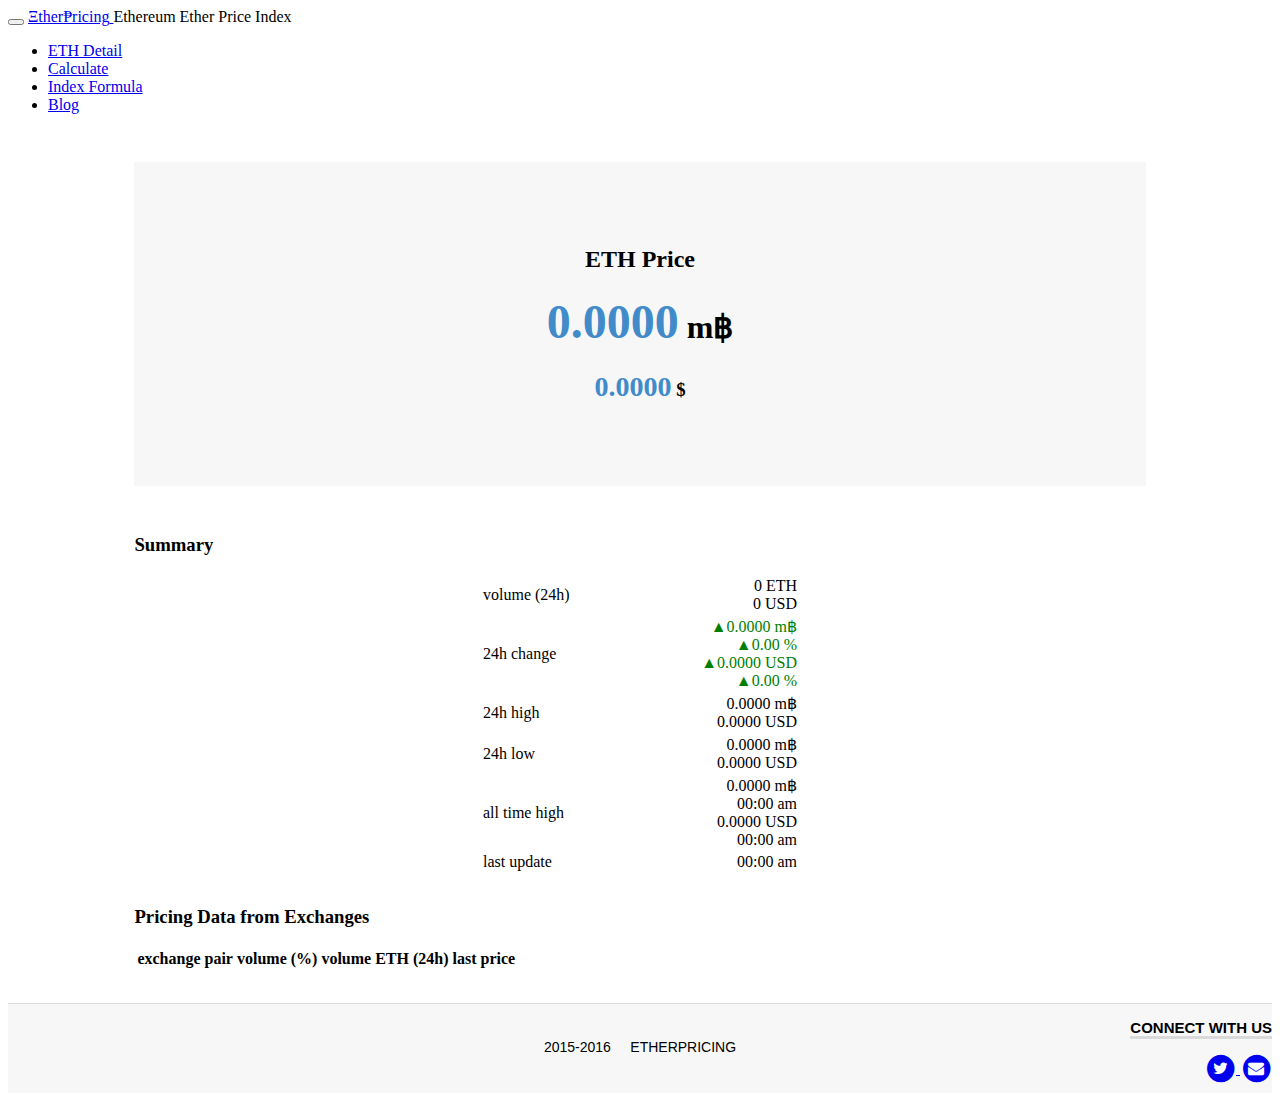
==== etcpricing/war/detail.html @ 0f18d188 "copy from etherpricing.  working." ====
<!DOCTYPE html>
<html>
<head>
<meta charset="UTF-8">
<meta name="viewport" content="width=device-width, initial-scale=1">
<meta name="keywords" content="ether exchange data, ether pricing exchanges, ether pricing detail, ethereum ether pricing, ethereum ether average price index, ethereum ether global average price index, ethereum ether global average price, ethereum ether global average price infographics" />
<title>EtherPricing ETH Price Index Detail</title>
<script src="js/jquery-2.1.4.min.js"></script>
<link rel="stylesheet" href="https://maxcdn.bootstrapcdn.com/bootstrap/3.3.5/css/bootstrap.min.css" integrity="sha512-dTfge/zgoMYpP7QbHy4gWMEGsbsdZeCXz7irItjcC3sPUFtf0kuFbDz/ixG7ArTxmDjLXDmezHubeNikyKGVyQ==" crossorigin="anonymous">
<script src="https://maxcdn.bootstrapcdn.com/bootstrap/3.3.5/js/bootstrap.min.js" integrity="sha512-K1qjQ+NcF2TYO/eI3M6v8EiNYZfA95pQumfvcVrTHtwQVDG+aHRqLi/ETn2uB+1JqwYqVG3LIvdm9lj6imS/pQ==" crossorigin="anonymous"></script>

<script src="js/highstock.js"></script>
</head>
<body>

<div class="navbar navbar-default navbar-fixed-top">
    <div class="container">
        <div class="navbar-header">
            <button type="button" class="navbar-toggle" data-toggle="collapse" data-target=".navbar-collapse">
                <span class="icon-bar"></span>
                <span class="icon-bar"></span>
                <span class="icon-bar"></span>
            </button>
            <a class="navbar-brand logo" href="/" itemprop="url">
                <span itemprop="name">Ξther₱ricing</span>
            </a>
            <span class="navbar-brand slogan hidden-xs hidden-sm">Ethereum Ether Price Index</span>
        </div>
        <div class="navbar-collapse collapse">
            <ul class="nav navbar-nav navbar-right">
                <li><a class="submenu" href="/detail.html">ETH Detail</a></li>
                <li><a class="submenu" href="/c/">Calculate</a></li>
                <li><a class="submenu" href="/explain/explain.html">Index Formula</a></li>
                <li><a class="submenu" href="//blog.etherpricing.com">Blog</a></li>
                <!--<li><a class="submenu" href="/charts.html">Charts</a></li>-->
                <!--<li><a class="submenu" href="/faq.html">FAQ</a></li>-->
                <!--<li><a class="submenu" href="/api.html">API</a></li>-->
            </ul>
        </div>
    </div>
</div>

<div id="overall">

	<div id="top-section">
		<h2 class="large-price">ETH Price</h2>
		<h1 class="large-price"><span id="title-price">0.0000</span> m฿</h1>
		<h3 class="large-price"><span id="title-price-usd">0.0000</span> $</h3>
	</div>
	<div id="summary-section">
		<h3 class="text-center">Summary</h3>
		<table id="summary-table" class="table table-striped table-condensed table-hover">
			<tbody>
				<tr>
					<td>volume (24h)</td>
					<td>
						<span id="volume">0</span> ETH<br/>
						<span id="volume-usd">0</span> USD
					</td>
				</tr>
				
				<tr>
					<td>24h change</td>
					<td>
						<span class="updown up"><span id="change-24h">0.0000</span> m฿</span><br/>
						<span class="updown up"><span id="change-24h-percent">0.00</span> %</span><br/>
						<span class="updown-usd up"><span id="change-24h-usd">0.0000</span> USD</span><br/>
						<span class="updown-usd up"><span id="change-24h-percent-usd">0.00</span> %</span>
					</td>
				</tr>
				<!-- 
				<tr>
					<td>24h sliding average</td>
					<td><span id="avg-sliding">0.0000</span> m฿</td>
				</tr>
				-->
				<tr>
					<td>24h high</td>
					<td>
						<span id="high">0.0000</span> m฿<br/>
						<span id="high-usd">0.0000</span> USD
					</td>
				</tr>
				<tr>
					<td>24h low</td>
					<td>
						<span id="low">0.0000</span> m฿<br/>
						<span id="low-usd">0.0000</span> USD
					</td>
				</tr>
				<tr>
					<td>all time high</td>
					<td>
						<span id="ath">0.0000</span> m฿<br/>
						<span id="ath-timestamp">00:00 am</span><br/>
						<span id="ath-usd">0.0000</span> USD<br/>
						<span id="ath-usd-timestamp">00:00 am</span>
					</td>
				</tr>
				
				<tr>
					<td>last update</td>
					<td><span id="last-update">00:00 am</span></td>
				</tr>
			</tbody>
		</table>
	</div>
	<div id="small-chart"></div>
	<div id="detail-section">
		<h3 class="text-center">Pricing Data from Exchanges</h3>
		<table id="detail-table" class="table table-striped table-condensed table-hover">
			<thead>
				<tr>
					<th>exchange</th>
					<th>pair</th>
					<th>volume (%)</th>
					<th>volume ETH (24h)</th>
					<th>last price</th>
				</tr>
			</thead>
			<tbody>
				<tr class="detail-table-row-template">
					<td><a class="row-exchange" href="">Poloniex</a></td>
					<td class="row-currency-pair">ETH / BTC</td>
					<td class="row-volume-percent">53.74%</td>
					<td class="row-volume">2345230</td>
					<td class="row-last">2.3536</td>
				</tr>
			</tbody>
		
		</table>
	</div>
</div>

<footer class="footer clearfix">
    <div class="container">
        <div class="row">
            <div class="privacy">
                2015-2016 &nbsp; &nbsp; ETHERPRICING
            </div>
            <div class="f_right foot_right" style="text-align: right">
                <section id="section-connect">
                    <h4><span>Connect with us</span></h4>
                    <!-- 
                    <a href="http://github.com/" target="_blank" title="github"><span class="icon-stack">
                                <i class="icon-circle icon-stack-base icon-1x"></i>
                                <i class="icon-github icon-light"></i>
                            </span>
                    </a>
                    <a href="" target="_blank" title="bitcointalk thread">
                            <span class="icon-stack">
                                <i class="icon-circle icon-stack-base"></i>
                                <i class="icon-comment icon-light"></i>
                            </span>
                    </a>
                     -->
                    <a href="http://twitter.com/EtherPricing" target="_blank" title="twitter">
                            <span class="icon-stack">
                                <i class="icon-circle icon-stack-base"></i>
                                <i class="icon-twitter icon-light"></i>
                            </span>
                    </a>
                    <a href="mailto:etherpricingcom@gmail.com" title="email">
                            <span class="icon-stack">
                                <i class="icon-circle icon-stack-base"></i>
                                <i class="icon-envelope icon-light"></i>
                            </span>
                    </a>
                </section>
            </div>
        </div>
    </div>
</footer><!-- /footer -->

</body>

<script src="js/moment.min.js"></script>

<script type="text/javascript">
(function() {
	var ONEMIN = 60000; // one minute in milliseconds
	retrieveAverage();
	setInterval(retrieveAverage, ONEMIN);
	retrievePriceList();
	setInterval(retrievePriceList, ONEMIN);
	retrieveAth();
	setInterval(retrieveAth, ONEMIN);
	
	function retrieveAverage() {
		$.getJSON( "/api/average.jsp", function( data ) { 
			if (data && data.last && data.volume && data.lastUsd) {
				$("#title-price").text(xbt2mXbt(data.last).toFixed(4));
				$("#title-price-usd").text(data.lastUsd.toFixed(4));
				$("#volume").text(formatNumber(data.volume.toFixed(0)));
				$("#volume-usd").text(formatNumber((data.volume * data.lastUsd).toFixed(0)));
				$("#last-update").text(getHourMin(new Date(data.time)));
				updateTitle(xbt2mXbt(data.last).toFixed(2), data.lastUsd.toFixed(2));
			}
		});
	}
	
	function retrieveAth() {
		$.getJSON( "/api/ath.jsp", function( data ) { 
			if (data && data.ath && data.athUsd && data.athTimestamp && data.athUsdTimestamp) {
				$("#ath").text(xbt2mXbt(data.ath).toFixed(4));
				$("#ath-timestamp").text(getDateTime(data.athTimestamp));
				$("#ath-usd").text(data.athUsd.toFixed(4));
				$("#ath-usd-timestamp").text(getDateTime(data.athUsdTimestamp));
			}
		});
	}
	
	// get data	
	function retrievePriceList() {
		
		$.getJSON("/api/pricelist.jsp", function(data) {
			var i; // index
			var priceItem; // price
			var totalVolume = 0.0; // total volume
			
			// data should be an array
			if (typeof data === "object") {
				// sort on volume desc
				data.sort(function(a, b) {
				    return b.volume - a.volume;
				});
				// calculate total volume
				for (i=0; i < data.length; i++) {
					priceItem = data[i];
					totalVolume += priceItem.volume;
				}
				
				cleanExchangeTable();
				
				// calculate volume percent and add row
				for (i=0; i < data.length; i++) {
					priceItem = data[i];
					priceItem.volumePercent = (totalVolume != 0) ? (priceItem.volume * 100 / totalVolume) : 0;
					addRow(priceItem);
				}
			}
		});
	}
	
	/**
	 * create new row on detail table and attach it
	 */
	function addRow(priceItem) {
		if (typeof priceItem === "object") {
			// clone, then attach
			var row = $(".detail-table-row-template").clone();
			row.removeClass("detail-table-row-template");
			row.addClass("detail-table-row");
			row.find(".row-exchange").text(priceItem.exchange);
			row.find(".row-exchange").attr("href", getExchangeLink(priceItem.exchange, priceItem.currency1, priceItem.currency2));
			row.children(".row-currency-pair").text(priceItem.currency1 + " / " + priceItem.currency2);
			row.children(".row-volume-percent").text(priceItem.volumePercent.toFixed(2));
			row.children(".row-volume").text(formatNumber(priceItem.volume.toFixed(2)));
			row.children(".row-last").html(formatLastPrice(priceItem)); // *1000 for mB
			
			$("#detail-table").children("tbody").append(row);
		}
		/*
		<td class="row-exchange">Poloniex</td>
		<td class="row-currency-pair">ETH / BTC</td>
		<td class="row-volume-percent">53.74%</td>
		<td class="row-volume">2345230</td>
		<td class="row-last">2.3536</td>
		*/
	}
	
	function cleanExchangeTable() {
		$("#detail-table>tbody").children(".detail-table-row").remove(); // don't remove the template
	}
	
	function updateTitle(last, lastUsd) {
		document.title = "$" + lastUsd + "|" + last + "m฿" + "|EtherPricing ETH Price Index Detail";
	}
	
	/** convert xbt price to mXBT price */
	function xbt2mXbt(price) {
		return price * 1000;
	}
	
	/** 
	 * format to "32,423,532.0000".  introduce comma.
	 * @return [string]
	 */
	function formatNumber(num) {
		var parts = num.toString().split(".");
	    parts[0] = parts[0].replace(/\B(?=(\d{3})+(?!\d))/g, ",");
	    return parts.join(".");
	}
	
	function formatLastPrice(priceItem) {
		var lastPrice = priceItem.last;
		var lastPriceStr = "";
		if ("BTC" === priceItem.currency2 || "XBT" === priceItem.currency2) {
			lastPrice = xbt2mXbt(lastPrice); // display mXbt
			lastPriceStr = lastPrice.toFixed(4) + " mXBT";
		} else if (priceItem.currency2.length > 3) {
			lastPriceStr = lastPrice.toFixed(4) + " " + priceItem.currency2;
		} else {
			lastPriceStr = lastPrice.toFixed(4) + "&emsp;" + priceItem.currency2;
		}
		
		return lastPriceStr;
		
	}
	
	/** given a date object, show "00:00" */
	function getHourMin(date) {
		var hr = date.getHours();
		var min = date.getMinutes();
		if (min < 10) {
		    min = "0" + min;
		}
		var ampm = hr < 12 ? "am" : "pm";
		return hr + ":" + min + " " + ampm;
	}
	
	/** show Jun 12 2016, 23:11 */
	function getDateTime(timestamp) {
		return moment(timestamp).format('MMM DD YYYY, HH:mm');
	}
	
	/** given exchange name, give exchange link */
	function getExchangeLink(exchangeName, currency1, currency2) {
		var link = "http://etherpricing.com";
		var lowercase = exchangeName.toLowerCase();
		switch (lowercase) {
		case "bitfinex":
			link = "https://www.bitfinex.com/";
			break;
		case "poloniex":
			link = "https://poloniex.com/exchange#" + currency1 + "_" + currency2;
			break;
		case "gatecoin":
			link = "https://gatecoin.com";
			break;
		case "kraken":
			link = "https://www.kraken.com/charts";
			break;
		case "yunbi":
			//link = "https://www.yunbi.com/markets/" + currency1.toLowerCase() + currency2.toLowerCase();
			link = "https://www.yunbi.com/";
			break;
		case "bittrex":
			link = "https://bittrex.com/Market/Index?MarketName=" + currency2 + "-" + currency1;
			break;
		case "livecoin":
			link = "https://www.livecoin.net/";
			break;
		case "quadrigacx":
			link = "https://www.quadrigacx.com/";
			break;
		case "cex.io":
			link = "https://cex.io/";
			break;
		case "yobit":
			link = "https://yobit.net/";
			break;
		case "btc-e":
			link = "https://btc-e.com/exchange/" + currency1.toLowerCase() + "_" + currency2.toLowerCase();
			break;
		case "gemini":
			link = "https://gemini.com/";
			break;
		case "bitso":
			link = "https://bitso.com/";
			break;
		case "gdax":
			link = "https://gdax.com/";
			break;
		case "okcoin":
			link = "https://okcoin.com/";
			break;
		default:
			break;	
		}
		
		return link;
	}

	var config = {
		scaleDivizer: 1,
	};

	var apiDataUpdated = true;

	var renderSmallChart = function(currencyCode){
		if (!currencyCode) {
			currencyCode = "m฿"; // default
		}
		
	    if (!apiDataUpdated) {
	        return;
	    }
	  	
	    var avg24hUrl = "/api/avg24husd.jsp";

	    $.getJSON(avg24hUrl, function(data){
	    	var dataUsd = []; // usd price
	    	// convert to mXbt
	    	for (var i=0; i<data.length; i++) {
	    		data[i][1] = xbt2mXbt(data[i][1]);
	    	}
	    	/*
	        var data = [];
	        $.each(csv.split('\n'), function(i, line){
	            var values = line.split(',');
	            if(i == 0 || line.length == 0){
	                return;
	            }

	            var chartDailyValue = parseFloat(values.slice(-1)[0]) / config.scaleDivizer;
	            var dateStr = values[0];
	            var dateData = dateStr.split(' ');
	            dateData[0] = dateData[0].split('-');
	            dateData[1] = dateData[1].split(':');
	            var dateInt = Date.UTC(dateData[0][0], dateData[0][1] - 1, dateData[0][2], dateData[1][0], dateData[1][1], dateData[1][2]);
	            data.push([dateInt, chartDailyValue]);
	        });
	        */
	        data.sort(function(a,b){
	            if (a[0] > b[0]){
	                return 1;
	            } else if (a[0] < b[0]){
	                return -1;
	            } else {
	                return -0;
	            }
	        });
	        
	        for (var i=0; i<data.length; i++) {
	    		dataUsd[i] = [data[i][0], data[i][3]];
	    	}

	        var priceShift = data[data.length - 1][1] - data[0][1];
	        var priceShiftPercentage = priceShift / data[0][1] * 100;
	        var priceShiftUsd = dataUsd[dataUsd.length - 1][1] - dataUsd[0][1];
	        var priceShiftPercentageUsd = priceShiftUsd / dataUsd[0][1] * 100;
	        $("#change-24h").text(priceShift.toFixed(4));
	        $("#change-24h-percent").text(priceShiftPercentage.toFixed(2));
	        if (priceShift < 0) { 
	        	$(".updown").removeClass("up");
	        	$(".updown").addClass("down");
	        } else {
	        	$(".updown").removeClass("down");
	        	$(".updown").addClass("up");
	        }
	        $("#change-24h-usd").text(priceShiftUsd.toFixed(4));
	        $("#change-24h-percent-usd").text(priceShiftPercentageUsd.toFixed(2));
	        if (priceShiftUsd < 0) { 
	        	$(".updown-usd").removeClass("up");
	        	$(".updown-usd").addClass("down");
	        } else {
	        	$(".updown-usd").removeClass("down");
	        	$(".updown-usd").addClass("up");
	        }
	        
	        var prices = $.map(data, function (e, i) { return e[1]; });
	        var pricesUsd = $.map(dataUsd, function (e, i) { return e[1]; });
	        $("#high").text(Math.max.apply(Math, prices).toFixed(4));
	        $("#low").text(Math.min.apply(Math, prices).toFixed(4));
	        $("#high-usd").text(Math.max.apply(Math, pricesUsd).toFixed(4));
	        $("#low-usd").text(Math.min.apply(Math, pricesUsd).toFixed(4));
	        
	        //$("#title-price").text(xbt2mXbt(data.last).toFixed(4));
			//$("#title-price-usd").text(data.lastUsd.toFixed(4));
			//$("#volume").text(formatNumber(data.volume.toFixed(0)));
			//$("#volume-usd").text(formatNumber((data.volume * data.lastUsd).toFixed(0)));
	        /*
	        $('.main-price-shift .price-arrow').text(priceShift < 0 ? '▼' : '▲');
	        $('.main-price-shift').attr('data-trend', priceShift < 0 ? 'down' : 'up');
	        $('.main-price-shift .price-shift').text(priceShift).formatCurrency({
	            symbol: getCurrencySymbol(currencyCode),
	            positiveFormat: '%s%n ' + currencyCode,
	            negativeFormat: '%s%n ' + currencyCode,
	            roundToDecimalPlace: config.precision
	        });
	        $('.main-price-shift .price-shift-prc').text(Math.abs(priceShiftPercentage).toFixed(2) + '%');

	        var prices = $.map(data, function (e, i) { return e[1]; });
	        $('.main-price-highlow .price-high')
	            .text(Math.max.apply(Math, prices))
	            .formatCurrency({
	                symbol: getCurrencySymbol(currencyCode),
	                positiveFormat: '%s%n ' + currencyCode,
	                roundToDecimalPlace: config.precision
	        });
	        $('.main-price-highlow .price-low')
	            .text(Math.min.apply(Math, prices))
	            .formatCurrency({
	                symbol: getCurrencySymbol(currencyCode),
	                positiveFormat: '%s%n ' + currencyCode,
	                roundToDecimalPlace: config.precision
	        });
			*/
			
			Highcharts.setOptions({ // This is for all plots, change Date axis to local timezone
                global : {
                    useUTC : false
                }
            });
			
	        $('#small-chart').html('');

	        $('#small-chart').highcharts('StockChart', {
	            chart : {
	                animation : {
	                    duration: 10000
	                },
	                events: {
	                    click: function(e){
	                        //window.location.href = 'charts.htm#'+currencyCode;
	                    }
	                },
	                spacingBottom: 5,
	                spacingLeft: 0,
	                spacingRight: 0,
	                spacingTop: 0
	            },
	            rangeSelector: {enabled: false},
	            title: {text: 'ETH 24h price movement'},
	            scrollbar: {enabled: false},
	            navigator: {enabled: false},
	            exporting: {enabled: false},
	            tooltip: {
	                enabled : true,
	                valueDecimals: 3
	            },
	            credits: {enabled : false},
	            yAxis: [{ // Primary yAxis
	                title: {
	                    text: 'Price in mXBT',
	                    style: {
	                        color: Highcharts.getOptions().colors[0]
	                    }
	                },
	                labels: {
	                    format: '{value} m฿',
	                    style: {
	                        color: Highcharts.getOptions().colors[0]
	                    }
	                },
	                opposite: false
	            }, { // Secondary yAxis
	                title: {
	                    text: 'Price in USD',
	                    style: {
	                        color: Highcharts.getOptions().colors[1]
	                    }
	                },
	                labels: {
	                    format: '${value}',
	                    style: {
	                        color: Highcharts.getOptions().colors[1]
	                    }
	                }
	            }],
	            
	            series : [{
	                name: currencyCode,
	                data: data,
	                cursor: 'pointer',
	                events: {
	                    click: function(event){
	                        //window.location.href = 'charts.htm#'+currencyCode;
	                    }
	                }
	            },
	            {
	                name: "USD",
	                data: dataUsd,
	                cursor: 'pointer',
	                events: {
	                    click: function(event){
	                        //window.location.href = 'charts.htm#'+currencyCode;
	                    }
	                },
	                yAxis: 1,
	            },
	            ]

	        });
	    });
	};

	renderSmallChart("m฿");
	setInterval(renderSmallChart, ONEMIN, "m฿");
})();
</script>


<style>
#overall {
	margin: 2em auto;
}

#top-section {
	min-height: 10em;
	padding: 4em;
	background-color: #f7f7f7;
	margin: 3em auto;
}

.large-price {
	text-align: center;
}

#title-price, #title-price-usd {
	font-size: 1.5em;
	font-weight: 600;
	color: #428BCA; 
}

#summary-section {
	margin: 2em auto;
}

#summary-table {
	width: 20em;
	margin-right: auto;
	margin-left: auto;
	margin-bottom: 2em;
}

#summary-table tr td:nth-of-type(2) {
	text-align: right;
}

#detail-section {
	margin: 2em auto;
}

#detail-table {
	text-align: right;
	table-layout: fixed;
}

#overall {
	width: 95%;
}

@media (min-width: 640px){
	#overall {
		width: 80%;
	}
}


#detail-table thead th {
	text-align: right;
}

#detail-table tr td {
	overflow: hidden;
}

.up {
	color: green;
}

.up::before {
	content: "▲";
}

.down {
	color: red;
}

.down::before {
	content: "▼";
}

.detail-table-row-template {
	display: none;
}

.detail-table-row {
}

#detail-table .detail-table-row .row-last {
	color: #8a6d3b;
}

@media (max-width: 500px){
	#small-chart {
		height: 20em;
	}
}


/* footer -- begin */

/* Set the fixed height of the footer here */
#footer {
  height: 50px;
  background-color: #eeeeee;
}

.footer{
    clear: both;
    padding: 0;
    position: relative;
    z-index: 1;
    background: #f7f7f7;
    border-top: 1px solid #dadada;
    height:89px;
}
footer .row{
    position: relative;
}
.privacy{
    width: 100%;
    top: 0;
    bottom: 0;
    padding-top: 35px;
    text-align: center;
    position: absolute;
    font-family: 'Titillium Web Thin', sans-serif;
    font-size: 14px;
    z-index: -1;
}

.footer-credits {
    padding: 10px;
    font-size: 70%;
    clear: both;
    position: relative;
    text-transform: uppercase;
    background: #f7f7f7;
}

.footer-credits ul {
    list-style: none;
    padding: 10px 0;
    margin: 0;
    position: relative;
    left: -10px;
}
.footer-credits * {
    color: rgb(51, 51, 51);
    /*color: rgba(255, 255, 255, 0.70);*/
}

.footer .row-fluid {
    margin: 20px 0;
}

.footer section {
    padding: 15px 0;
}

.footer h4 {
    margin: 0 0 16px 0;
    padding: 0;
    text-transform: uppercase;
    font-size: 90%;
}

.footer h4 span {
    font-family: 'Titillium Web Thin', sans-serif;
    font-size: 15px;
    border-bottom: 3px solid #DADADA /*3399F3*/;
}
.footer h4 span a{
    font-family: 'Titillium Web Thin', sans-serif;
    font-size: 15px;
}
#section-connect a:hover{
    text-decoration: none;
}

.icon-circle {
    color: inherit;
}

.indent {
    margin: 75px 0 5px;
}


/* footer -- end */


</style>

<link href="css/font-awesome.3.2.1/font-awesome.css" rel="stylesheet" type="text/css" />

<script>
  (function(i,s,o,g,r,a,m){i['GoogleAnalyticsObject']=r;i[r]=i[r]||function(){
  (i[r].q=i[r].q||[]).push(arguments)},i[r].l=1*new Date();a=s.createElement(o),
  m=s.getElementsByTagName(o)[0];a.async=1;a.src=g;m.parentNode.insertBefore(a,m)
  })(window,document,'script','//www.google-analytics.com/analytics.js','ga');

  ga('create', 'UA-73381669-1', 'auto');
  ga('send', 'pageview');

</script>

</html>
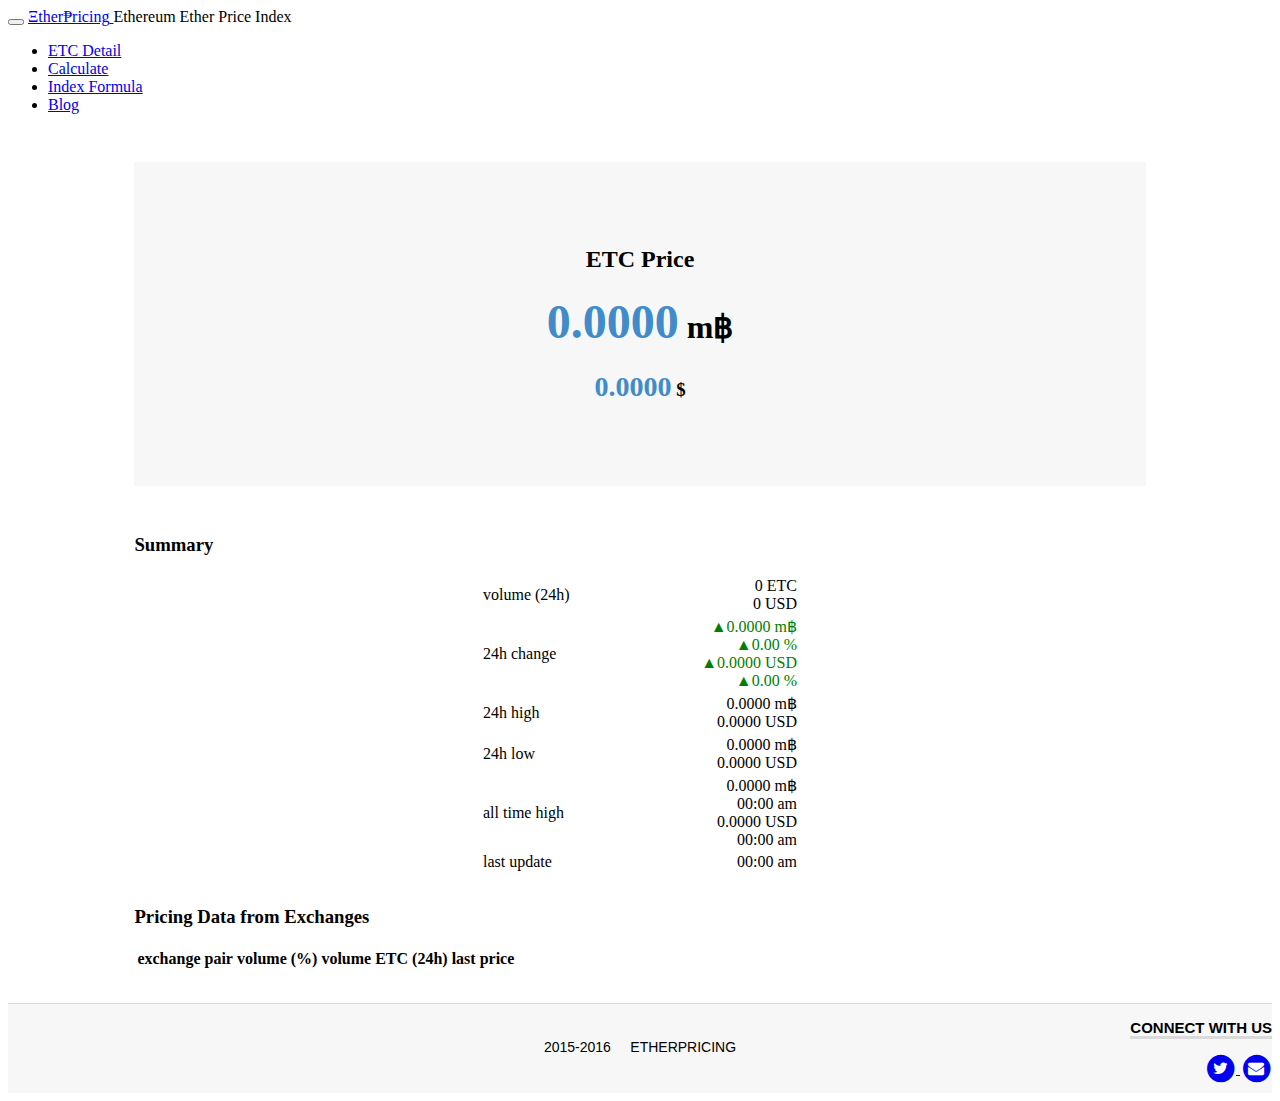
==== commit 8e024908: "detail.html - text change from eth to etc" ====
--- a/etcpricing/war/detail.html
+++ b/etcpricing/war/detail.html
@@ -4,7 +4,7 @@
 <meta charset="UTF-8">
 <meta name="viewport" content="width=device-width, initial-scale=1">
 <meta name="keywords" content="ether exchange data, ether pricing exchanges, ether pricing detail, ethereum ether pricing, ethereum ether average price index, ethereum ether global average price index, ethereum ether global average price, ethereum ether global average price infographics" />
-<title>EtherPricing ETH Price Index Detail</title>
+<title>EtherPricing ETC Price Index Detail</title>
 <script src="js/jquery-2.1.4.min.js"></script>
 <link rel="stylesheet" href="https://maxcdn.bootstrapcdn.com/bootstrap/3.3.5/css/bootstrap.min.css" integrity="sha512-dTfge/zgoMYpP7QbHy4gWMEGsbsdZeCXz7irItjcC3sPUFtf0kuFbDz/ixG7ArTxmDjLXDmezHubeNikyKGVyQ==" crossorigin="anonymous">
 <script src="https://maxcdn.bootstrapcdn.com/bootstrap/3.3.5/js/bootstrap.min.js" integrity="sha512-K1qjQ+NcF2TYO/eI3M6v8EiNYZfA95pQumfvcVrTHtwQVDG+aHRqLi/ETn2uB+1JqwYqVG3LIvdm9lj6imS/pQ==" crossorigin="anonymous"></script>
@@ -28,7 +28,7 @@
         </div>
         <div class="navbar-collapse collapse">
             <ul class="nav navbar-nav navbar-right">
-                <li><a class="submenu" href="/detail.html">ETH Detail</a></li>
+                <li><a class="submenu" href="/detail.html">ETC Detail</a></li>
                 <li><a class="submenu" href="/c/">Calculate</a></li>
                 <li><a class="submenu" href="/explain/explain.html">Index Formula</a></li>
                 <li><a class="submenu" href="//blog.etherpricing.com">Blog</a></li>
@@ -43,7 +43,7 @@
 <div id="overall">
 
 	<div id="top-section">
-		<h2 class="large-price">ETH Price</h2>
+		<h2 class="large-price">ETC Price</h2>
 		<h1 class="large-price"><span id="title-price">0.0000</span> m฿</h1>
 		<h3 class="large-price"><span id="title-price-usd">0.0000</span> $</h3>
 	</div>
@@ -54,7 +54,7 @@
 				<tr>
 					<td>volume (24h)</td>
 					<td>
-						<span id="volume">0</span> ETH<br/>
+						<span id="volume">0</span> ETC<br/>
 						<span id="volume-usd">0</span> USD
 					</td>
 				</tr>
@@ -114,14 +114,14 @@
 					<th>exchange</th>
 					<th>pair</th>
 					<th>volume (%)</th>
-					<th>volume ETH (24h)</th>
+					<th>volume ETC (24h)</th>
 					<th>last price</th>
 				</tr>
 			</thead>
 			<tbody>
 				<tr class="detail-table-row-template">
 					<td><a class="row-exchange" href="">Poloniex</a></td>
-					<td class="row-currency-pair">ETH / BTC</td>
+					<td class="row-currency-pair">ETC / BTC</td>
 					<td class="row-volume-percent">53.74%</td>
 					<td class="row-volume">2345230</td>
 					<td class="row-last">2.3536</td>
@@ -262,7 +262,7 @@
 		}
 		/*
 		<td class="row-exchange">Poloniex</td>
-		<td class="row-currency-pair">ETH / BTC</td>
+		<td class="row-currency-pair">ETC / BTC</td>
 		<td class="row-volume-percent">53.74%</td>
 		<td class="row-volume">2345230</td>
 		<td class="row-last">2.3536</td>
@@ -274,7 +274,7 @@
 	}
 	
 	function updateTitle(last, lastUsd) {
-		document.title = "$" + lastUsd + "|" + last + "m฿" + "|EtherPricing ETH Price Index Detail";
+		document.title = "$" + lastUsd + "|" + last + "m฿" + "|EtherPricing ETC Price Index Detail";
 	}
 	
 	/** convert xbt price to mXBT price */
@@ -522,7 +522,7 @@
 	                spacingTop: 0
 	            },
 	            rangeSelector: {enabled: false},
-	            title: {text: 'ETH 24h price movement'},
+	            title: {text: 'ETC 24h price movement'},
 	            scrollbar: {enabled: false},
 	            navigator: {enabled: false},
 	            exporting: {enabled: false},
